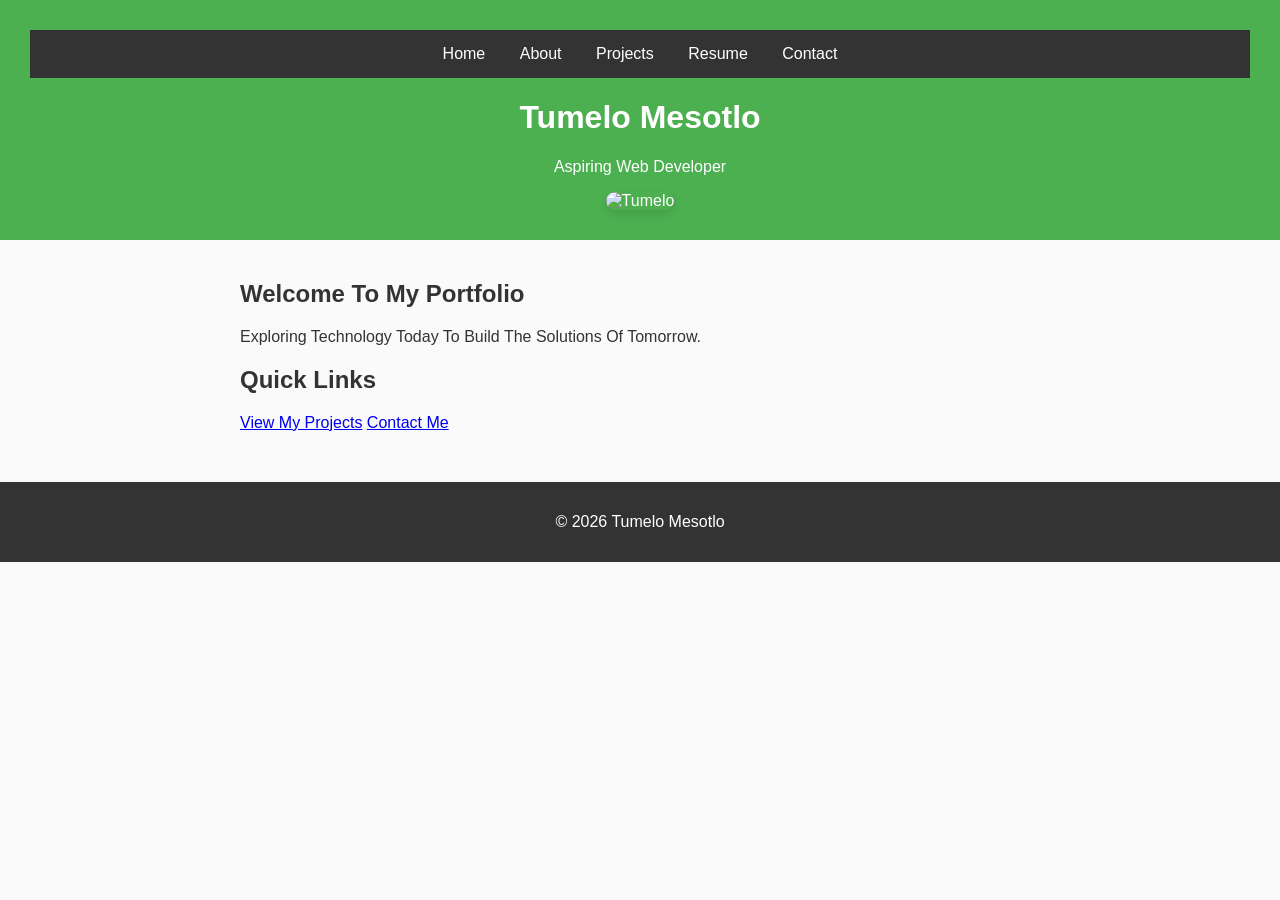
==== index.html @ 6a1c89dc "My Portfolio website" ====
<!DOCTYPE html>
<html lang="en">
    <head>
        <meta charset="UTF-8">
        <meta name="viewport" content="width=device-width, initial-scale=1.0">
        <title>Tumelo's Portfolio-BIDA Student</title>
        <link rel="stylesheet" href="styles.css">
        </head>
        <body>
            <header>
                <nav>
    <a href="index.html">Home</a>
    <a href="about.html">About</a>
    <a href="projects.html">Projects</a>
    <a href="resume.html">Resume</a>
    <a href="contact.html">Contact</a>
</nav>
<h1>Tumelo Mesotlo</h1>
<p>Aspiring Web Developer</p>
<img src=""C:\Users\Tumelo Mesotlo\OneDrive\My-Portfolio\images\profile.jpg"" alt="Tumelo" width="200">
            </header>
            <main>
                <section>
                    <h2>Welcome To My Portfolio</h2>
                <p>Exploring Technology Today To Build The Solutions Of Tomorrow.</p>
                </section>
                <section>
                    <h2>Quick Links</h2>
                    <a href="projects.html">View My Projects</a>
                    <a href="contact.html">Contact Me</a>
                </section>
            </main>
            <footer>
                <p>&copy; 2026 Tumelo Mesotlo</p>
            </footer>
        </body>
</html>
---- styles.css ----
/* Global Styles */
body {
    font-family: Arial, sans-serif;
    margin: 0;
    padding: 0;
    background-color: hsl(0, 0%, 98%);
    color: #333333;
}
/* Navigation */
nav {
    background-color: #333;
    padding: 15px;
    text-align: center;
}
nav a {
    color: white;
    text-decoration: none;
    margin: 0 15px;
}
nav a:hover {
    text-decoration: underline;
}
/* Headers */
header {
    background-color: #4CAF50;
    color: white;
    padding: 30px;
    text-align: center;
}
/* Main Content */
main {
    padding: 20px;
    max-width: 800px;
    margin: 0 auto;
}
/* Footer */
footer {
    background-color: #333;
    color: white;
    text-align: center;
    padding: 15px;
    margin-top: 30px;
}
/* Images */
img {
    border-radius: 10px;
    box-shadow: 0 4px 8px rgba(0,0,0,0.1);
}
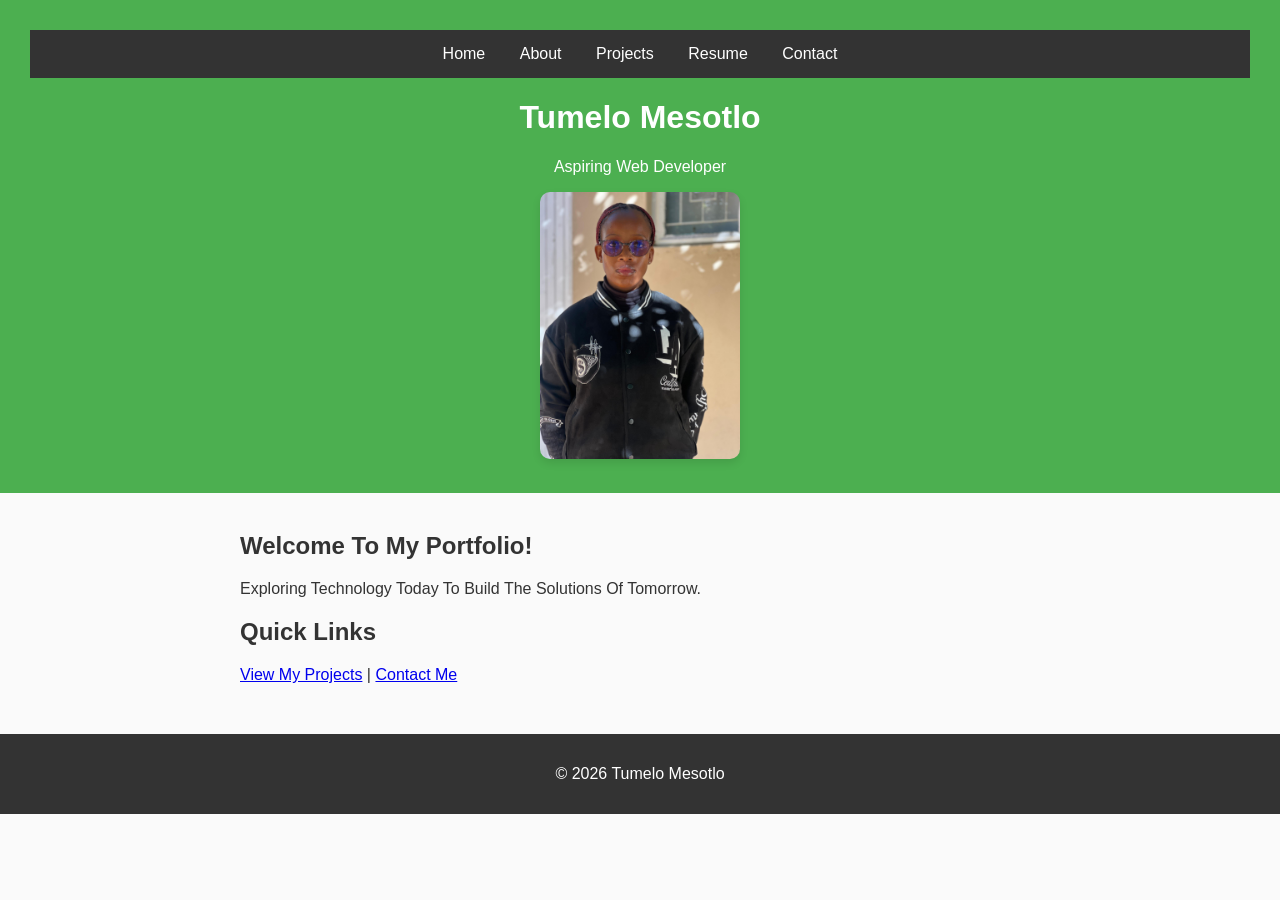
==== commit 47c4b38f: "Updated portfolio content" ====
--- a/index.html
+++ b/index.html
@@ -17,16 +17,16 @@
 </nav>
 <h1>Tumelo Mesotlo</h1>
 <p>Aspiring Web Developer</p>
-<img src=""C:\Users\Tumelo Mesotlo\OneDrive\My-Portfolio\images\profile.jpg"" alt="Tumelo" width="200">
+<img src="images/profile picture.jpg" alt="Tumelo" width="200">
             </header>
             <main>
                 <section>
-                    <h2>Welcome To My Portfolio</h2>
+                    <h2>Welcome To My Portfolio!</h2>
                 <p>Exploring Technology Today To Build The Solutions Of Tomorrow.</p>
                 </section>
                 <section>
                     <h2>Quick Links</h2>
-                    <a href="projects.html">View My Projects</a>
+                    <a href="projects.html">View My Projects</a> |
                     <a href="contact.html">Contact Me</a>
                 </section>
             </main>
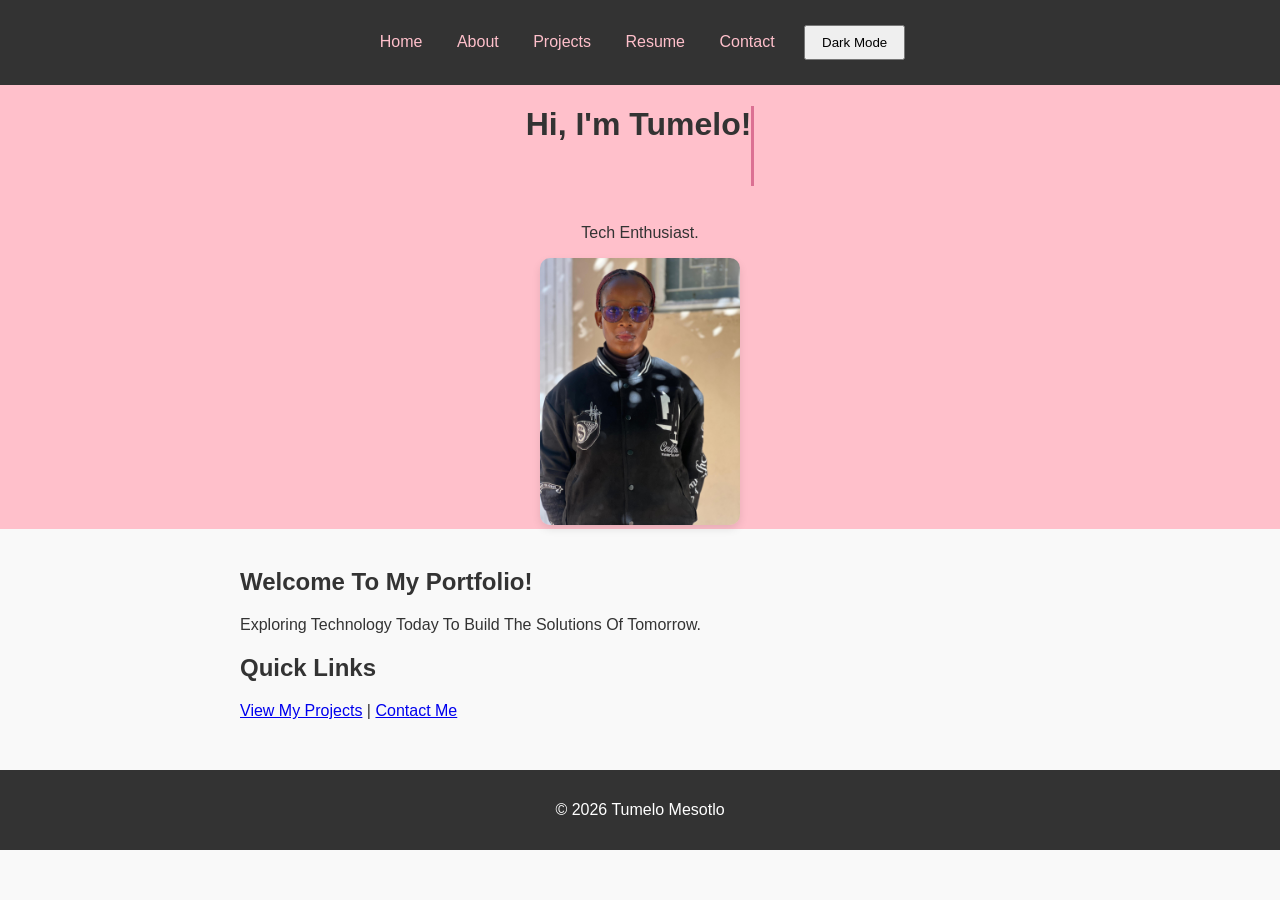
==== commit 3dae6915: "Updated HTML pages, added CSS styles and added javascript" ====
--- a/index.html
+++ b/index.html
@@ -14,10 +14,11 @@
     <a href="projects.html">Projects</a>
     <a href="resume.html">Resume</a>
     <a href="contact.html">Contact</a>
+    <button id="theme-toggle">Dark Mode</button>
 </nav>
-<h1>Tumelo Mesotlo</h1>
-<p>Aspiring Web Developer</p>
-<img src="images/profile picture.jpg" alt="Tumelo" width="200">
+<h1 id="typing-headline"></h1>
+<p>Tech Enthusiast.</p>
+<img src="images/profile picture.jpg" width="200">
             </header>
             <main>
                 <section>
@@ -33,5 +34,7 @@
             <footer>
                 <p>&copy; 2026 Tumelo Mesotlo</p>
             </footer>
+            <button id="back-to-top" title="Go to top">↑</button>
+            <script src="script.js"></script>
         </body>
 </html>
--- a/styles.css
+++ b/styles.css
@@ -3,8 +3,9 @@
     font-family: Arial, sans-serif;
     margin: 0;
     padding: 0;
-    background-color: hsl(0, 0%, 98%);
-    color: #333333;
+    background-color: #f9f9f9;
+    color: #333;
+    transition: background-color 0.3s, color 0.3s;
 }
 /* Navigation */
 nav {
@@ -13,7 +14,7 @@
     text-align: center;
 }
 nav a {
-    color: white;
+    color: pink;
     text-decoration: none;
     margin: 0 15px;
 }
@@ -22,8 +23,8 @@
 }
 /* Headers */
 header {
-    background-color: #4CAF50;
-    color: white;
+    background-color: #FFC0CB;
+    color: rgba(255, 255, 255, 0.568)
     padding: 30px;
     text-align: center;
 }
@@ -45,4 +46,110 @@
 img {
     border-radius: 10px;
     box-shadow: 0 4px 8px rgba(0,0,0,0.1);
+}
+}
+/* Accent Links */
+a {
+    color: #800080; /* accent */
+    text-decoration: none;
+    font-weight: bold;
+}
+body.dark-mode {
+    background-color: #333333;
+    color: #f9f9f9;
+}
+body.dark-mode nav {
+    background-color: #222222;
+}
+#theme-toggle {
+    padding: 8px 16px;
+    cursor: pointer;
+    margin: 10px;
+}
+#typing-headline {
+    min-height: 80px;
+    border-right: 3px solid palevioletred;
+    display: inline-block;
+    animation: blink 0.75s step-end infinite;
+}
+@keyframes blink {
+    from, to { border-color: transparent; }
+    50% { border-color: blue; }
+}
+#back-to-top {
+    display: none;
+    position: fixed;
+    bottom: 20px;
+    right: 20px;
+    background-color: #800080;
+    color: white;
+    width: 50px;
+    height: 50px;
+    border-radius: 50%;
+    border: none;
+    font-size: 24px;
+    cursor: pointer;
+    box-shadow: 2px 2px 10px rgba(0,0,0,0.2);
+transition: background-color 0.3s;
+z-index: 9999;
+}
+#back-to-top:hover { background-color: #800080; }
+.filter-btn {
+    padding: 8px 16px;
+    margin: 5px;
+    border: 1px solid blue
+    background: white;
+    color: #4CAF50;
+    cursor: pointer;
+    border-radius: 4px;
+}
+.filter-btn.active {
+    background: blue;
+    color: white;
+}
+.project-card {
+    transition: all 0.3s;
+    margin: 15px 0;
+    padding: 15px;
+    border: 1px solid #ddd;
+    border-radius: 8px;
+}
+.project-card.hidden {
+    display: none;
+}
+.fun-fact-container {
+    margin: 30px 0;
+    padding: 20px;
+    background-color: #f0f0f0;
+    border-radius: 10px;
+    text-align: center;
+}
+#reveal-fact {
+    background-color: plum;
+    color: white;
+    border: none;
+    padding: 12px 24px;
+    font-size: 16px;
+    border-radius: 5px;
+    cursor: pointer;
+    transition: background-color 0.3s;
+}
+#reveal-fact:hover {
+    background-color: plum;
+}
+.hidden-fact {
+    display: none;
+    font-size: 18px;
+    margin-top: 20px;
+    padding: 15px;
+    background-color: white;
+    border-radius: 5px;
+    animation: fadeIn 0.5s;
+}
+.hidden-fact.show {
+    display: block;
+}
+@keyframes fadeIn {
+    from { opacity: 0; transform: translateY(-10px); }
+    to { opacity: 1; transform: translateY(0); }
 }
